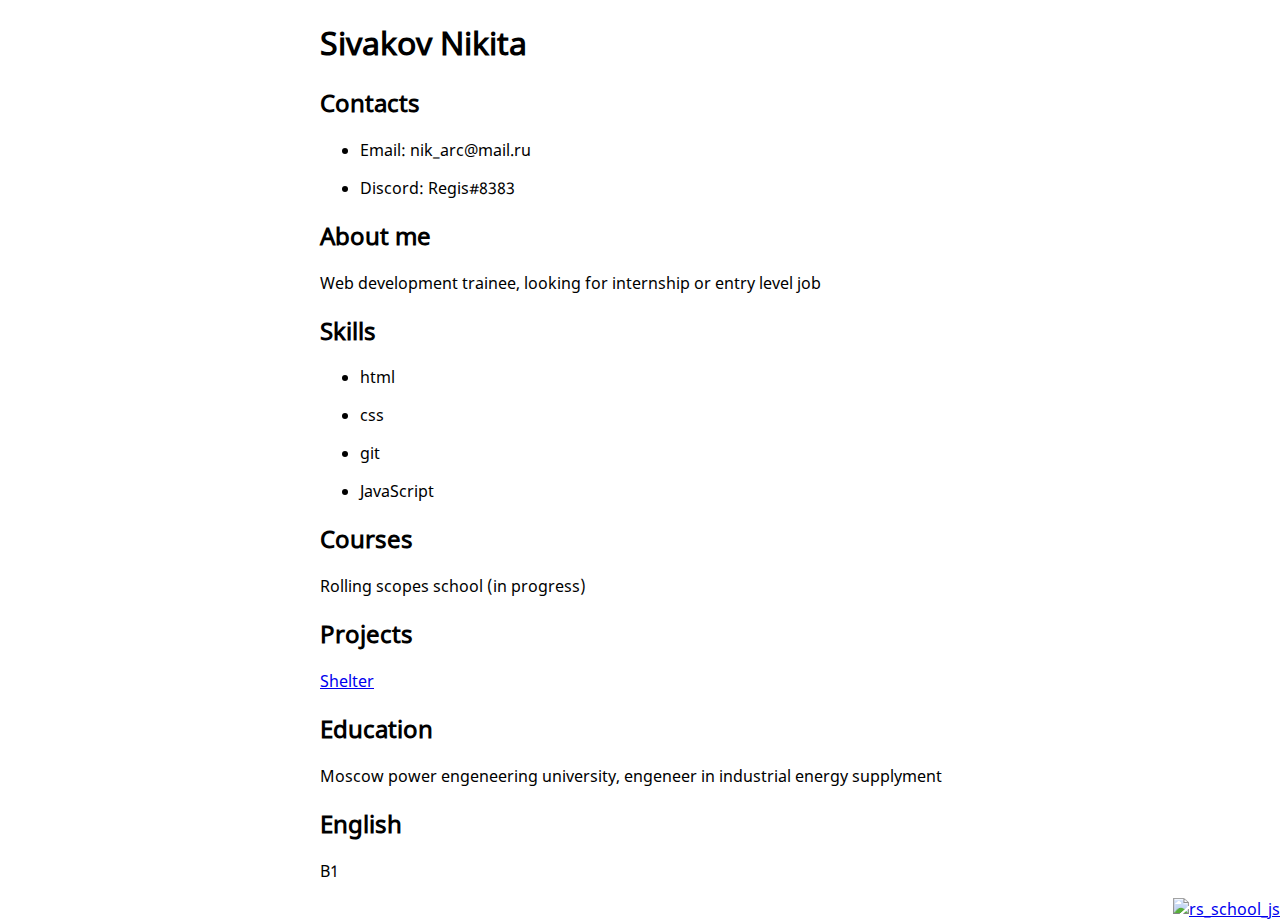
==== index.html @ b11e628b "feat: project setion in" ====
<!DOCTYPE html>
<html lang="en">
<head>
  <meta charset="UTF-8">
  <meta http-equiv="X-UA-Compatible" content="IE=edge">
  <meta name="viewport" content="width=device-width, initial-scale=1.0">
  <link rel="stylesheet" href="./style.css" type="text/css">
  <link rel="icon" href="./assets/favicon.ico">
  <title>CV</title>
</head>
<body class="body">
  <!-- <header class="main-header">
    <div class="container">
      <nav class="nav">
        <ul class="nav-list">
          <li class="nav-item"><a href="#contacts" class="nav-link">Contacts</a></li>
          <li class="nav-item"><a href="#summary" class="nav-link">Summary</a></li>
          <li class="nav-item"><a href="#skills" class="nav-link">Skills</a></li>
          <li class="nav-item"><a href="#code" class="nav-link">Code</a></li>
          <li class="nav-item"><a href="#courses" class="nav-link">Courses</a></li>
          <li class="nav-item"><a href="#projects" class="nav-link">Projects</a></li>
          <li class="nav-item"><a href="#Education" class="nav-link">Education</a></li>
          <li class="nav-item"><a href="#english" class="nav-link">English</a></li>
        </ul>
      </nav>
    </div>
  </header> -->
  <main class="main-container">
    <div class="container">
      <section class="section" id="profile">
        <h1 class="section-title-h1">Sivakov Nikita</h1>
        <!-- <img src="./assets/avatar.png" class="profile__img" alt="avatar"> -->
      </section>
      <section class="section" id="contacts">
        <h2 class="section-title">Contacts</h2>
        <ul>
          <li><p>Email: nik_arc@mail.ru</p></li>
          <li><p>Discord: Regis#8383</p></li>
          <!-- <li><p>Phone: +3752921180??</p></li> -->
        </ul>
      </section>
      <section class="section" id="summary">
        <h2 class="section-title">About me</h2>
        <p>Web development trainee, looking for internship or entry level job</p>
      </section>
      <section class="section" id="skills">
        <h2 class="section-title">Skills</h2>
        <ul>
          <li><p>html</p></li>
          <li><p>css</p></li>
          <li><p>git</p></li>
          <li><p>JavaScript</p></li>
        </ul>
      </section>
      <!-- <section class="section" id="code">
        <h2 class="section-title">Code</h2>
        <code>function x_v_kvadrate(x){<br>return x * 2<br>}</code>
      </section> -->
      <section class="section" id="courses">
        <h2 class="section-title">Courses</h2>
        <p>Rolling scopes school (in progress)</p>
      </section>
      <section class="section" id="projects">
        <h2 class="section-title">Projects</h2>
        <p><a href="https://arkadi4.github.io/Training_projects/shelter/pages/main/">Shelter</a></p>
      </section>
      <section class="section" id="education">
        <h2 class="section-title">Education</h2>
        <p>Moscow power engeneering university, engeneer in industrial energy supplyment </p>
      </section>
      <section class="section" id="english">
        <h2 class="section-title">English</h2>
        <p>B1</p>
      </section>
    </div>
  </main>
  <footer class="main-footer">
    <div class="main-footer__container">
      <!-- <a href="https://github.com/arkadi4">link to my github</a> -->
      <!-- <p>Created in 2022</p> -->
      <a href="https://rs.school/js/" ><img src="https://rs.school/images/rs_school_js.svg" alt="rs_school_js" class="footer__img"></a>
    </div>
  </footer>
</body>
</html>
---- style.css ----
@font-face {
    font-family: NotoSans-Regular;
     src: url("assets/fonts/NotoSans-Regular.ttf");
   }
/* .header {
    width: 100%;
} */
.body {
    font-family: NotoSans-Regular;
    /* min-height: 100vh; */
    margin: 0 auto;
    /* padding: 0;
    display: flex;
    flex-direction: column;
    justify-content: space-between; */
}
* {
    box-sizing: border-box;
}

section {
    margin: 0 auto;
}
/* .main-header {
    border: 1px solid red;
}
.main-main {
    border: 1px solid black;
}
.main-footer {
    border: 1px solid green;
} */

/* .main-container {
    
} */
.container {
    /* max-width: 1440px; */
    margin: 0 auto;
}
.nav-list {
    display: flex;
    justify-content: space-between;
    align-items: center;
}
html {
    scroll-behavior: smooth; 
  }
.nav-list {
    list-style: none;
  }
.nav-link {
    padding: 0 20px;
    line-height: 50px;
  }
/* .main-container {
    display: flex;
    flex-wrap: wrap;
} */
.section {
    width: 50%;
}

.section-title-h1 {
    font-size: 32px;
}

.profile__img {
    width: 100px;
}

.main-footer__container {
    display: flex;
    justify-content: end;
}

.footer__img {
    width: 100px;
}
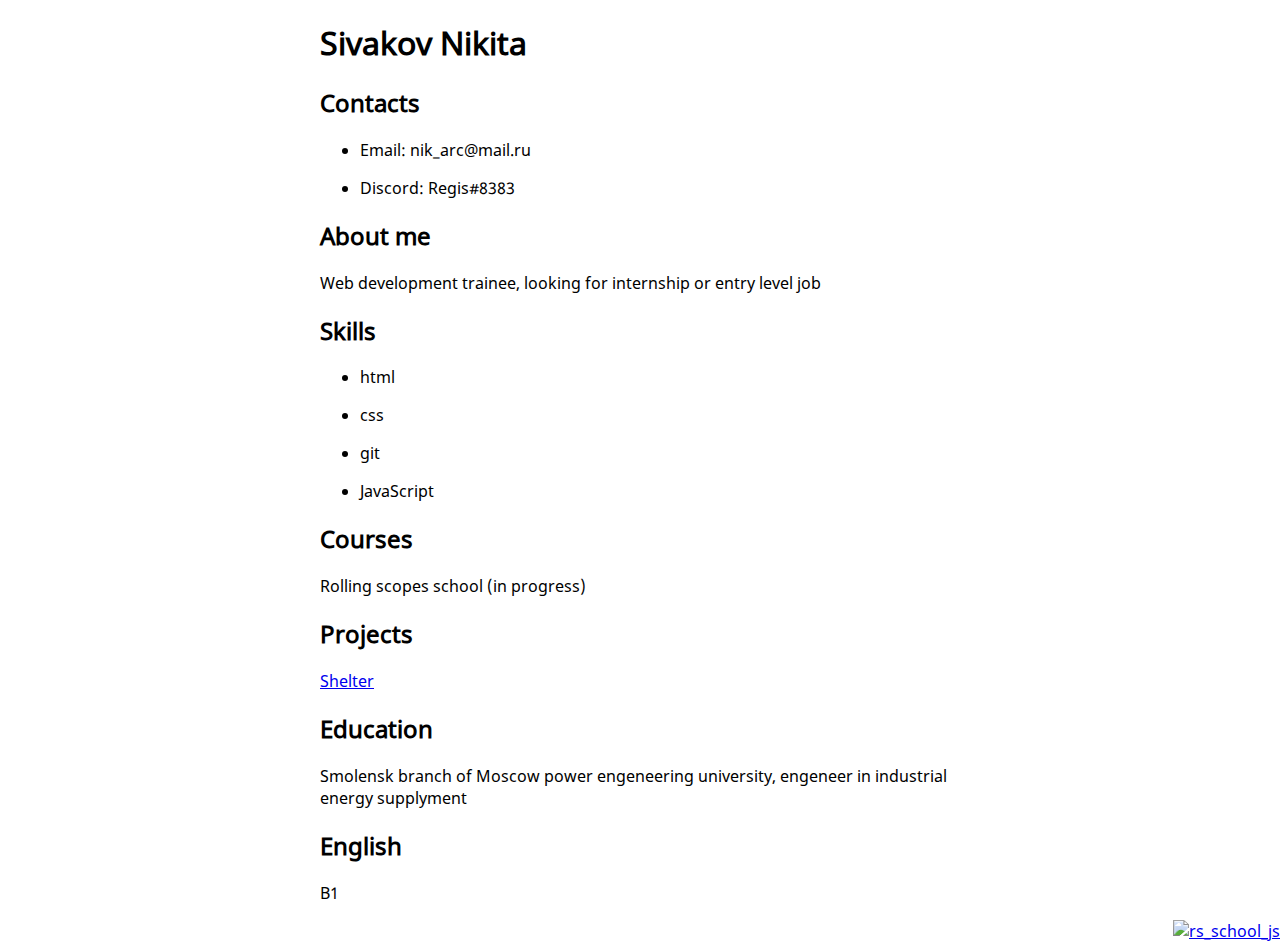
==== commit 6e3ff4f8: "feat: project setion in" ====
--- a/index.html
+++ b/index.html
@@ -66,7 +66,7 @@
       </section>
       <section class="section" id="education">
         <h2 class="section-title">Education</h2>
-        <p>Moscow power engeneering university, engeneer in industrial energy supplyment </p>
+        <p>Smolensk branch of Moscow power engeneering university, engeneer in industrial energy supplyment </p>
       </section>
       <section class="section" id="english">
         <h2 class="section-title">English</h2>
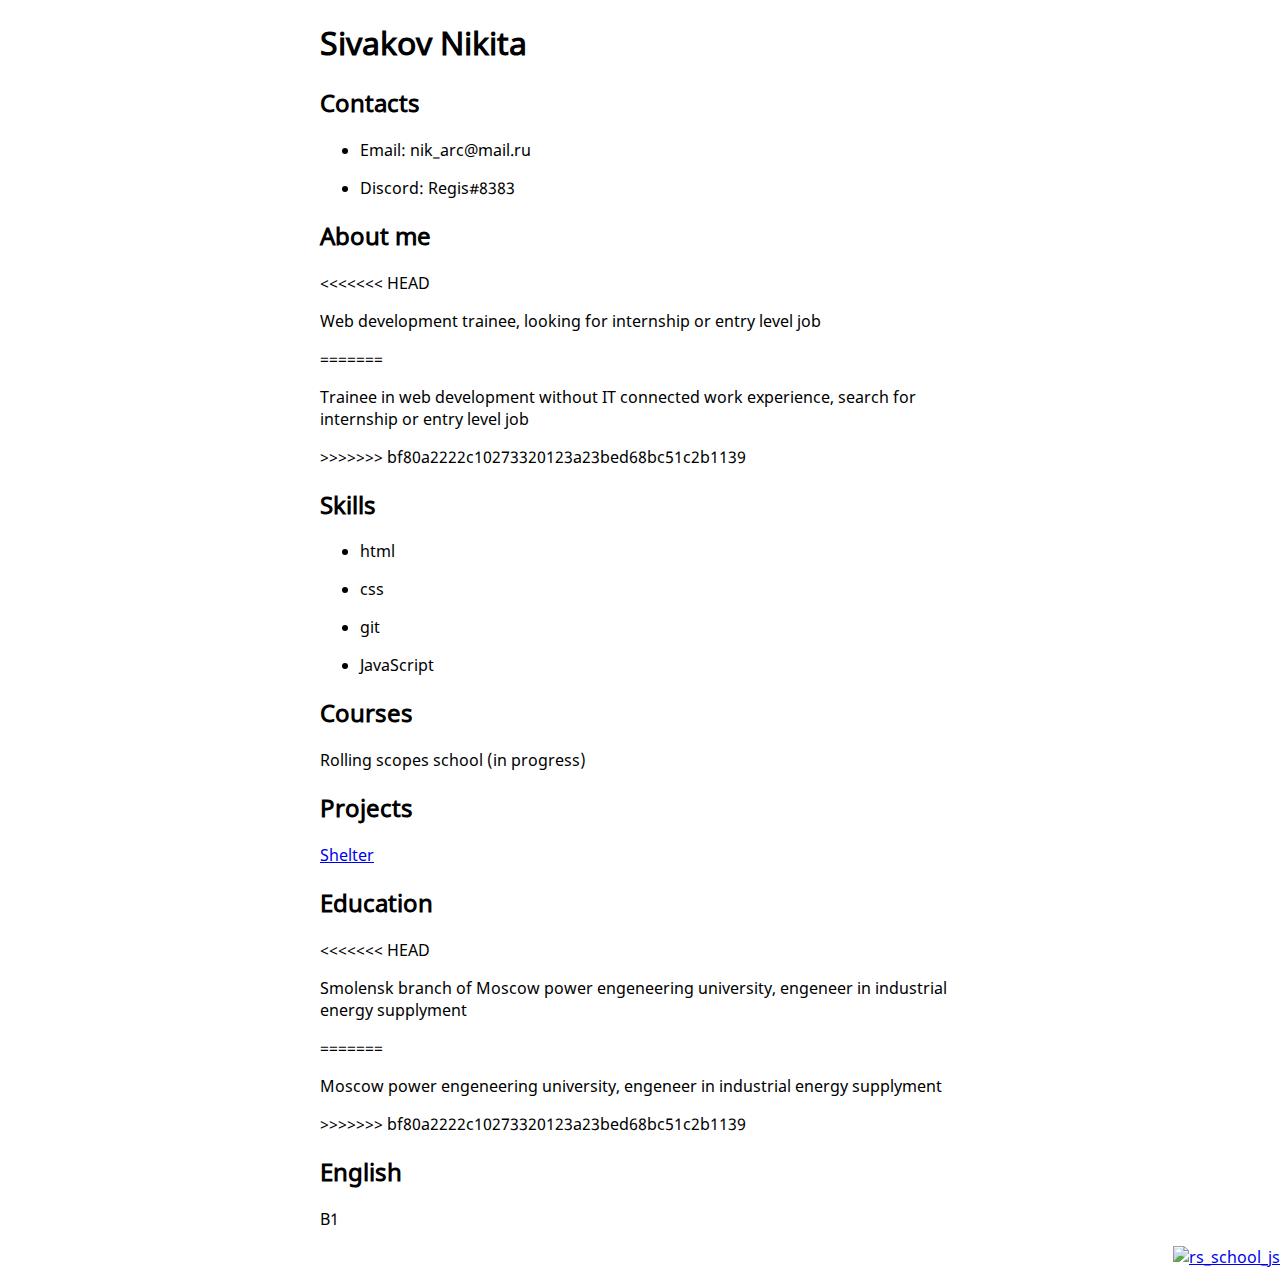
==== commit e61dd094: "feat: project section in 2" ====
--- a/index.html
+++ b/index.html
@@ -41,7 +41,12 @@
       </section>
       <section class="section" id="summary">
         <h2 class="section-title">About me</h2>
+<<<<<<< HEAD
         <p>Web development trainee, looking for internship or entry level job</p>
+=======
+        <p>Trainee in web development without IT connected work experience, 
+          search for internship or entry level job</p>
+>>>>>>> bf80a2222c10273320123a23bed68bc51c2b1139
       </section>
       <section class="section" id="skills">
         <h2 class="section-title">Skills</h2>
@@ -66,7 +71,11 @@
       </section>
       <section class="section" id="education">
         <h2 class="section-title">Education</h2>
+<<<<<<< HEAD
         <p>Smolensk branch of Moscow power engeneering university, engeneer in industrial energy supplyment </p>
+=======
+        <p>Moscow power engeneering university, engeneer in industrial energy supplyment </p>
+>>>>>>> bf80a2222c10273320123a23bed68bc51c2b1139
       </section>
       <section class="section" id="english">
         <h2 class="section-title">English</h2>
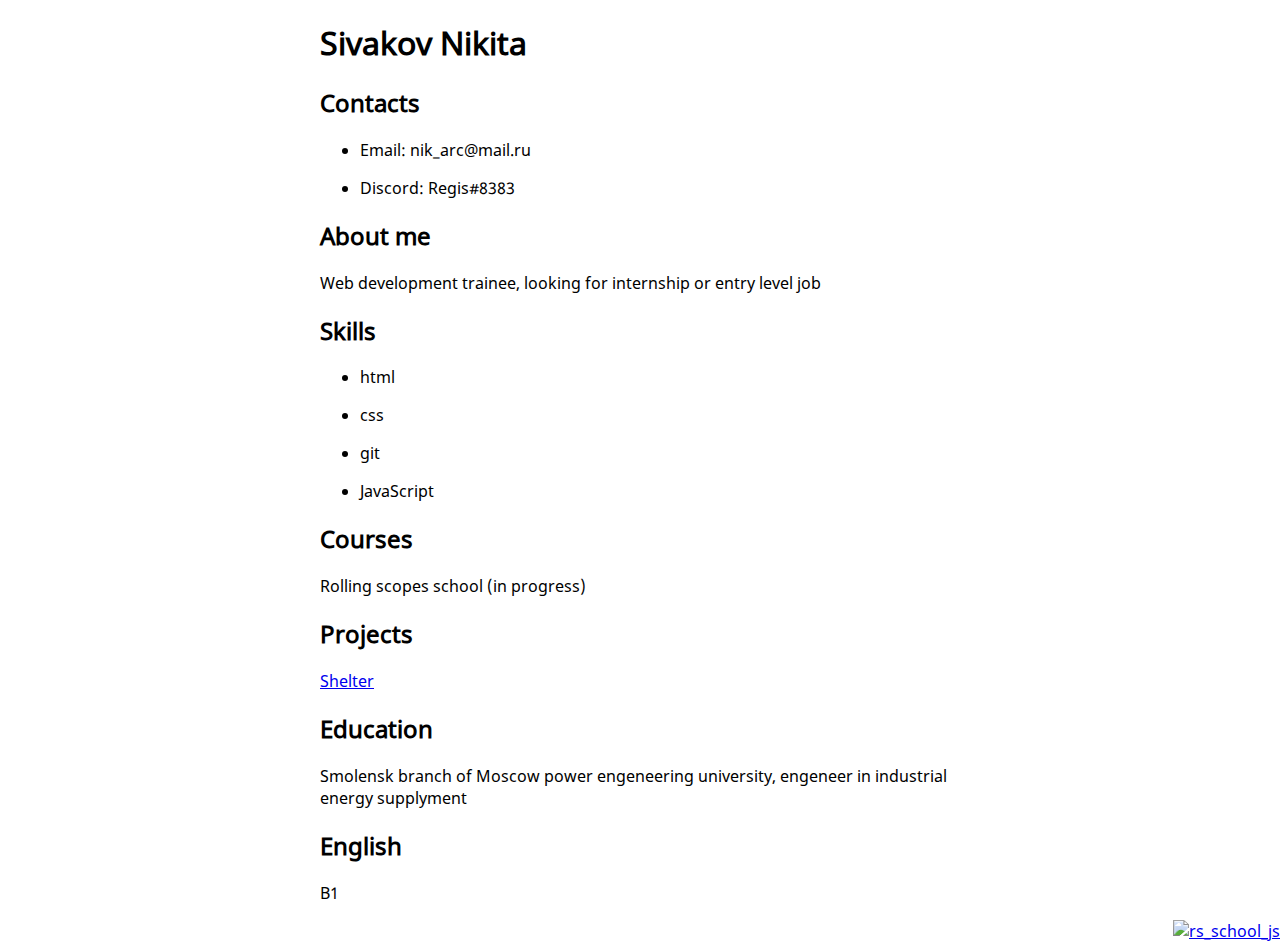
==== commit 357f0b23: "feat: project section in 2" ====
--- a/index.html
+++ b/index.html
@@ -41,12 +41,7 @@
       </section>
       <section class="section" id="summary">
         <h2 class="section-title">About me</h2>
-<<<<<<< HEAD
         <p>Web development trainee, looking for internship or entry level job</p>
-=======
-        <p>Trainee in web development without IT connected work experience, 
-          search for internship or entry level job</p>
->>>>>>> bf80a2222c10273320123a23bed68bc51c2b1139
       </section>
       <section class="section" id="skills">
         <h2 class="section-title">Skills</h2>
@@ -71,11 +66,7 @@
       </section>
       <section class="section" id="education">
         <h2 class="section-title">Education</h2>
-<<<<<<< HEAD
         <p>Smolensk branch of Moscow power engeneering university, engeneer in industrial energy supplyment </p>
-=======
-        <p>Moscow power engeneering university, engeneer in industrial energy supplyment </p>
->>>>>>> bf80a2222c10273320123a23bed68bc51c2b1139
       </section>
       <section class="section" id="english">
         <h2 class="section-title">English</h2>
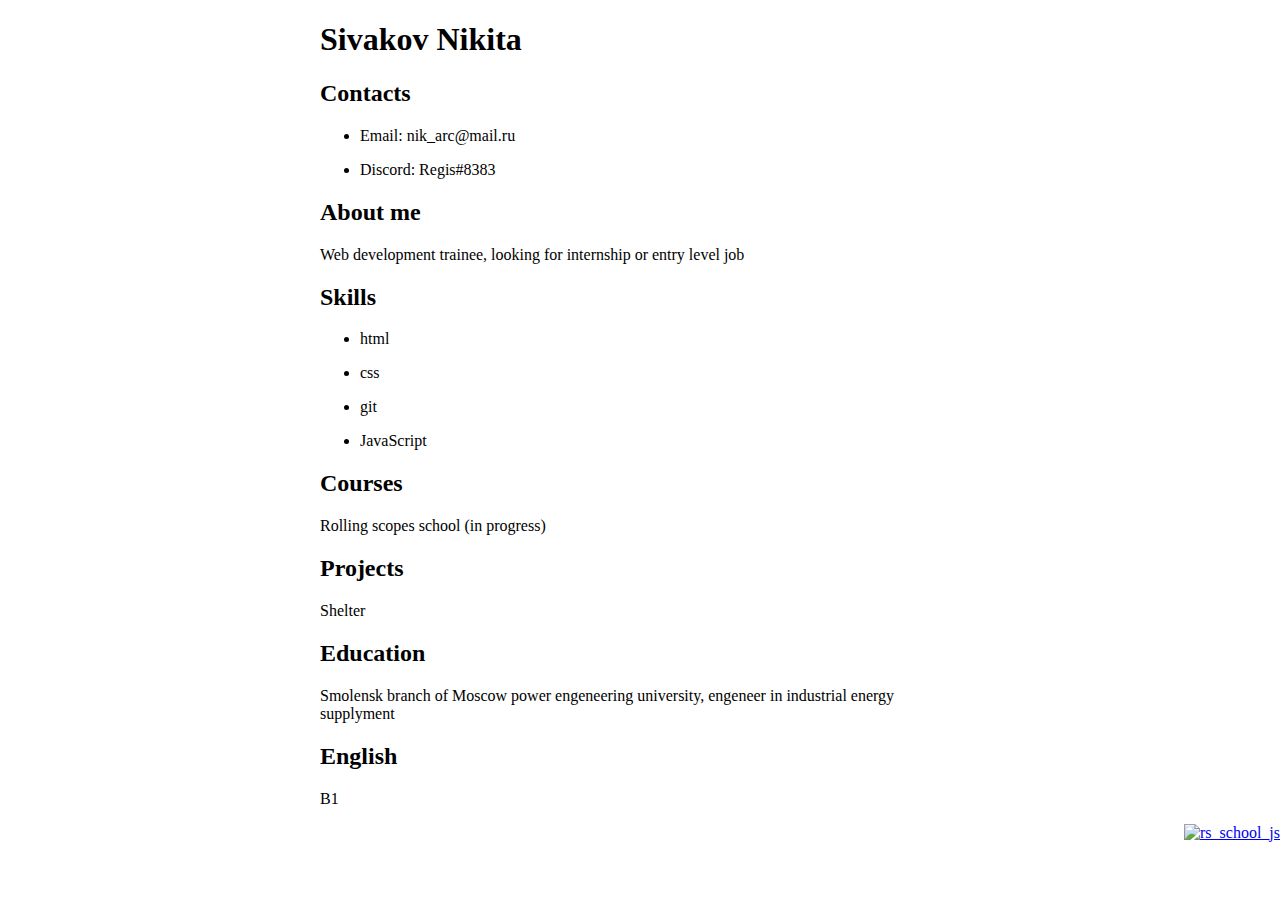
==== commit 3d1e5795: "fefactor: project link finally (Wed, Apr 26, 2023  1:28:15 PM)" ====
--- a/index.html
+++ b/index.html
@@ -62,7 +62,7 @@
       </section>
       <section class="section" id="projects">
         <h2 class="section-title">Projects</h2>
-        <p><a href="https://arkadi4.github.io/Training_projects/shelter/pages/main/">Shelter</a></p>
+        <p><a class="projects-links" href="https://arkadi4.github.io/Training_projects/shelter/pages/main/">Shelter</a></p>
       </section>
       <section class="section" id="education">
         <h2 class="section-title">Education</h2>
--- a/style.css
+++ b/style.css
@@ -76,4 +76,9 @@
 
 .footer__img {
     width: 100px;
+}
+
+.projects-links {
+    text-decoration: none;
+    color: black;
 }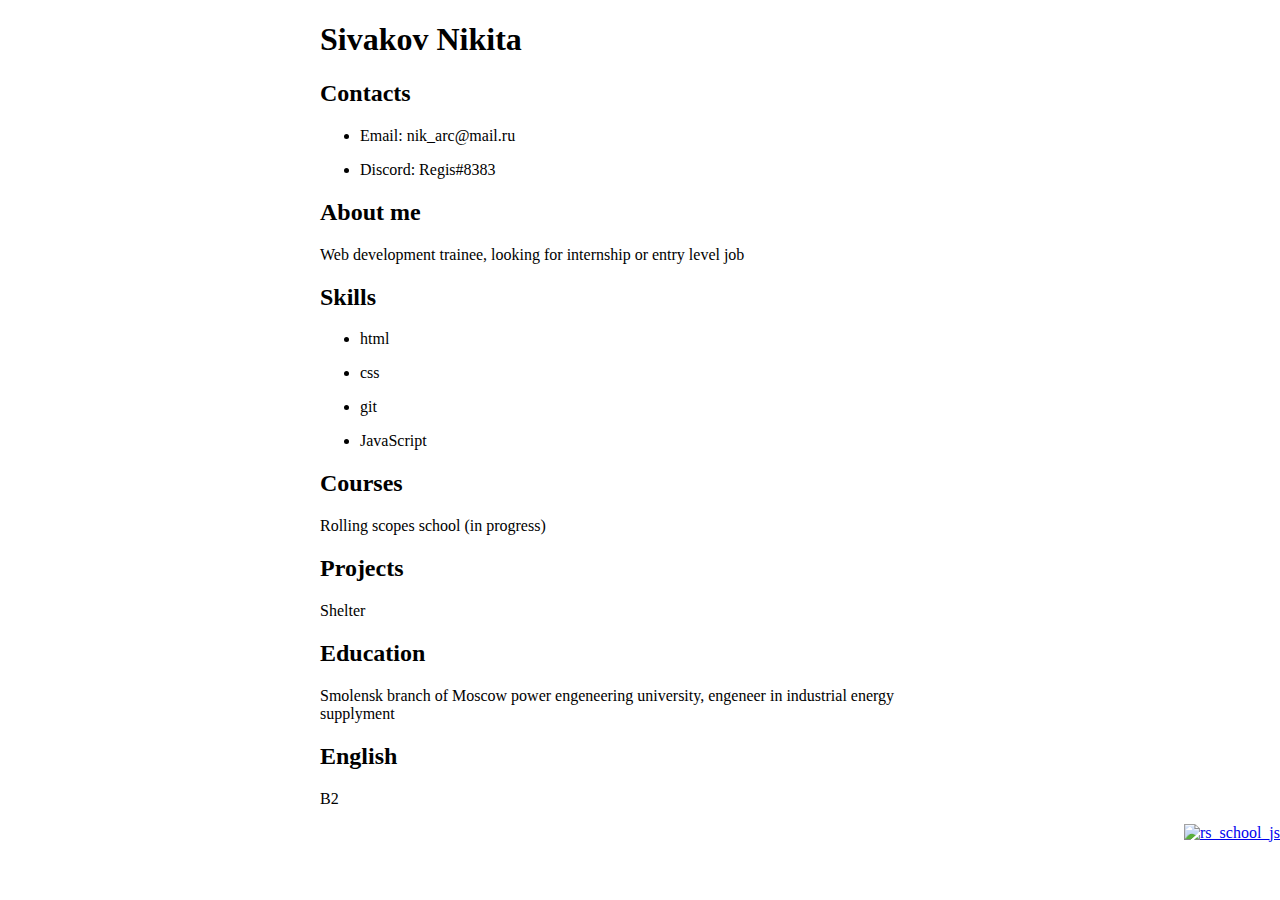
==== commit 939b5ae0: "fix: some updates" ====
--- a/index.html
+++ b/index.html
@@ -70,7 +70,7 @@
       </section>
       <section class="section" id="english">
         <h2 class="section-title">English</h2>
-        <p>B1</p>
+        <p>B2</p>
       </section>
     </div>
   </main>
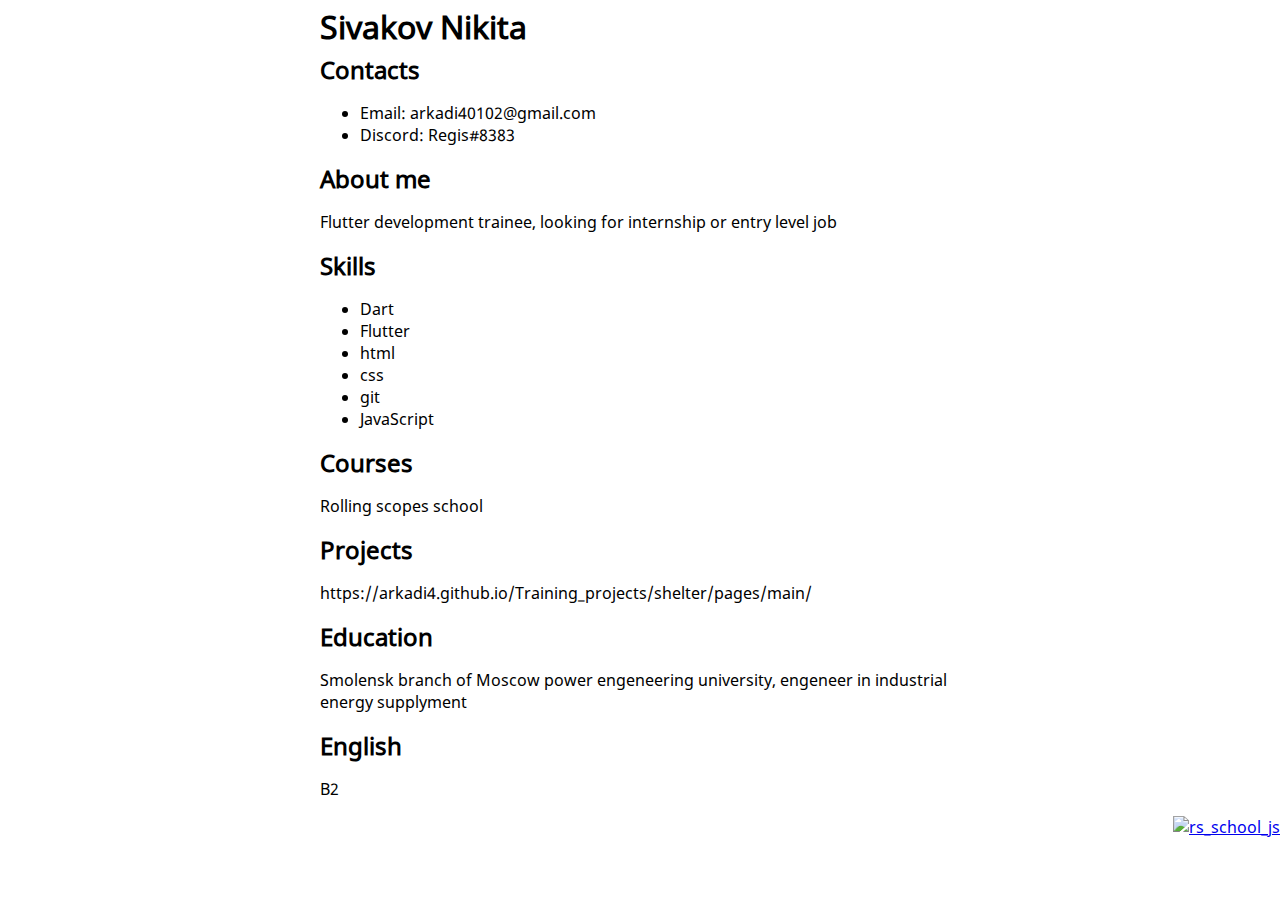
==== commit 5afd308f: "feat: some changes (Fri, Aug 11, 2023  1:51:29 PM)" ====
--- a/index.html
+++ b/index.html
@@ -34,22 +34,24 @@
       <section class="section" id="contacts">
         <h2 class="section-title">Contacts</h2>
         <ul>
-          <li><p>Email: nik_arc@mail.ru</p></li>
-          <li><p>Discord: Regis#8383</p></li>
+          <li><p class="contacts-list__item">Email: arkadi40102@gmail.com</p></li>
+          <li><p class="contacts-list__item">Discord: Regis#8383</p></li>
           <!-- <li><p>Phone: +3752921180??</p></li> -->
         </ul>
       </section>
       <section class="section" id="summary">
         <h2 class="section-title">About me</h2>
-        <p>Web development trainee, looking for internship or entry level job</p>
+        <p>Flutter development trainee, looking for internship or entry level job</p>
       </section>
       <section class="section" id="skills">
         <h2 class="section-title">Skills</h2>
-        <ul>
-          <li><p>html</p></li>
-          <li><p>css</p></li>
-          <li><p>git</p></li>
-          <li><p>JavaScript</p></li>
+        <ul class="skills-list">
+          <li><p class="skills-list__item">Dart</p></li>
+          <li><p class="skills-list__item">Flutter</p></li>
+          <li><p class="skills-list__item">html</p></li>
+          <li><p class="skills-list__item">css</p></li>
+          <li><p class="skills-list__item">git</p></li>
+          <li><p class="skills-list__item">JavaScript</p></li>
         </ul>
       </section>
       <!-- <section class="section" id="code">
@@ -58,11 +60,12 @@
       </section> -->
       <section class="section" id="courses">
         <h2 class="section-title">Courses</h2>
-        <p>Rolling scopes school (in progress)</p>
+        <p>Rolling scopes school</p>
       </section>
       <section class="section" id="projects">
         <h2 class="section-title">Projects</h2>
-        <p><a class="projects-links" href="https://arkadi4.github.io/Training_projects/shelter/pages/main/">Shelter</a></p>
+        <p><a class="projects-links" href="https://arkadi4.github.io/Training_projects/shelter/pages/main/">
+          https://arkadi4.github.io/Training_projects/shelter/pages/main/</a></p>
       </section>
       <section class="section" id="education">
         <h2 class="section-title">Education</h2>
--- a/style.css
+++ b/style.css
@@ -63,6 +63,12 @@
 
 .section-title-h1 {
     font-size: 32px;
+    margin: 5px auto;
+}
+
+.section-title {
+    /* font-size: 32px; */
+    margin: 5px auto;
 }
 
 .profile__img {
@@ -81,4 +87,8 @@
 .projects-links {
     text-decoration: none;
     color: black;
+}
+
+.skills-list__item, .contacts-list__item {
+    margin: 0;
 }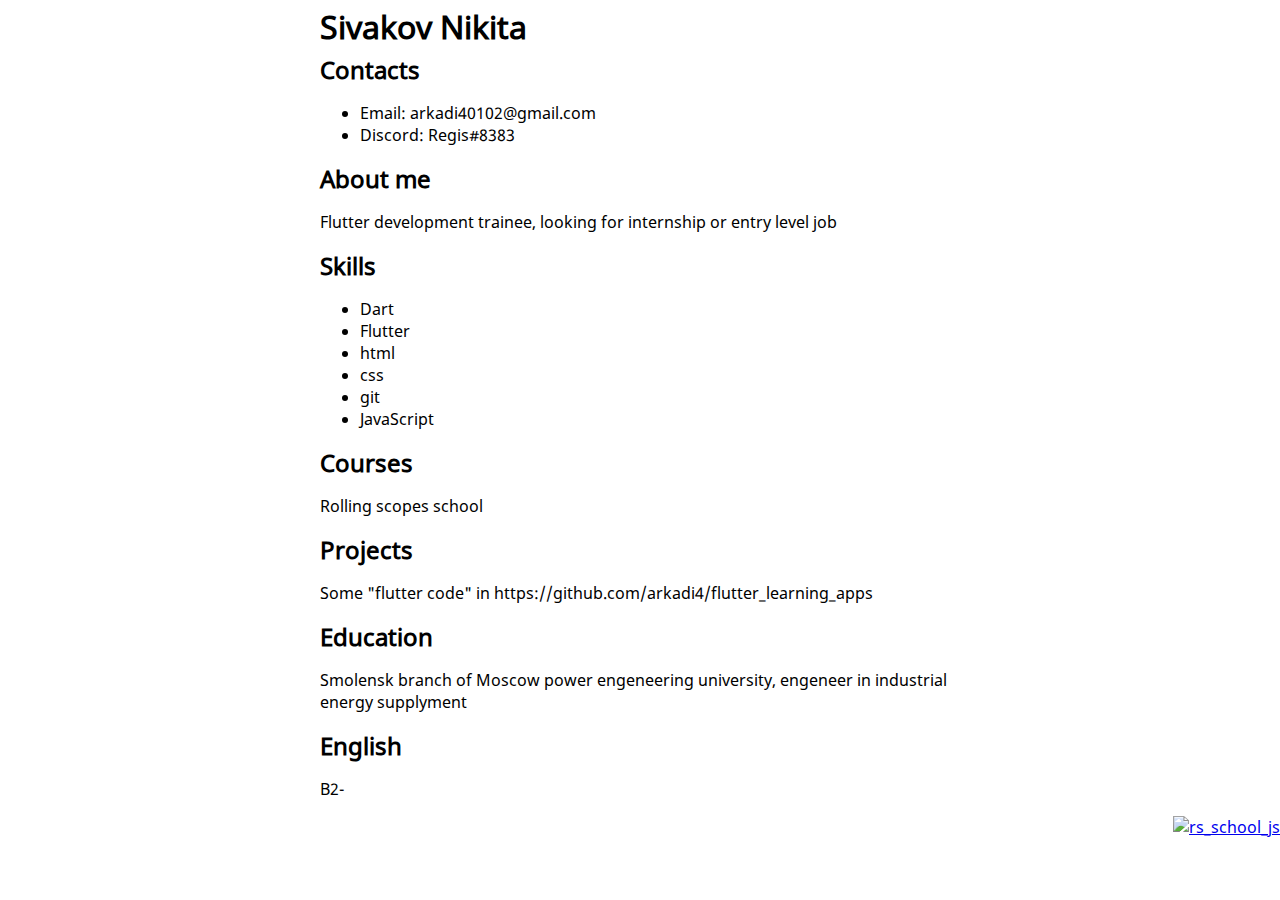
==== commit 772a4faa: "feat: some changes" ====
--- a/index.html
+++ b/index.html
@@ -65,7 +65,7 @@
       <section class="section" id="projects">
         <h2 class="section-title">Projects</h2>
         <p><a class="projects-links" href="https://arkadi4.github.io/Training_projects/shelter/pages/main/">
-          https://arkadi4.github.io/Training_projects/shelter/pages/main/</a></p>
+          Some "flutter code" in https://github.com/arkadi4/flutter_learning_apps</a></p>
       </section>
       <section class="section" id="education">
         <h2 class="section-title">Education</h2>
@@ -73,7 +73,7 @@
       </section>
       <section class="section" id="english">
         <h2 class="section-title">English</h2>
-        <p>B2</p>
+        <p>B2-</p>
       </section>
     </div>
   </main>
